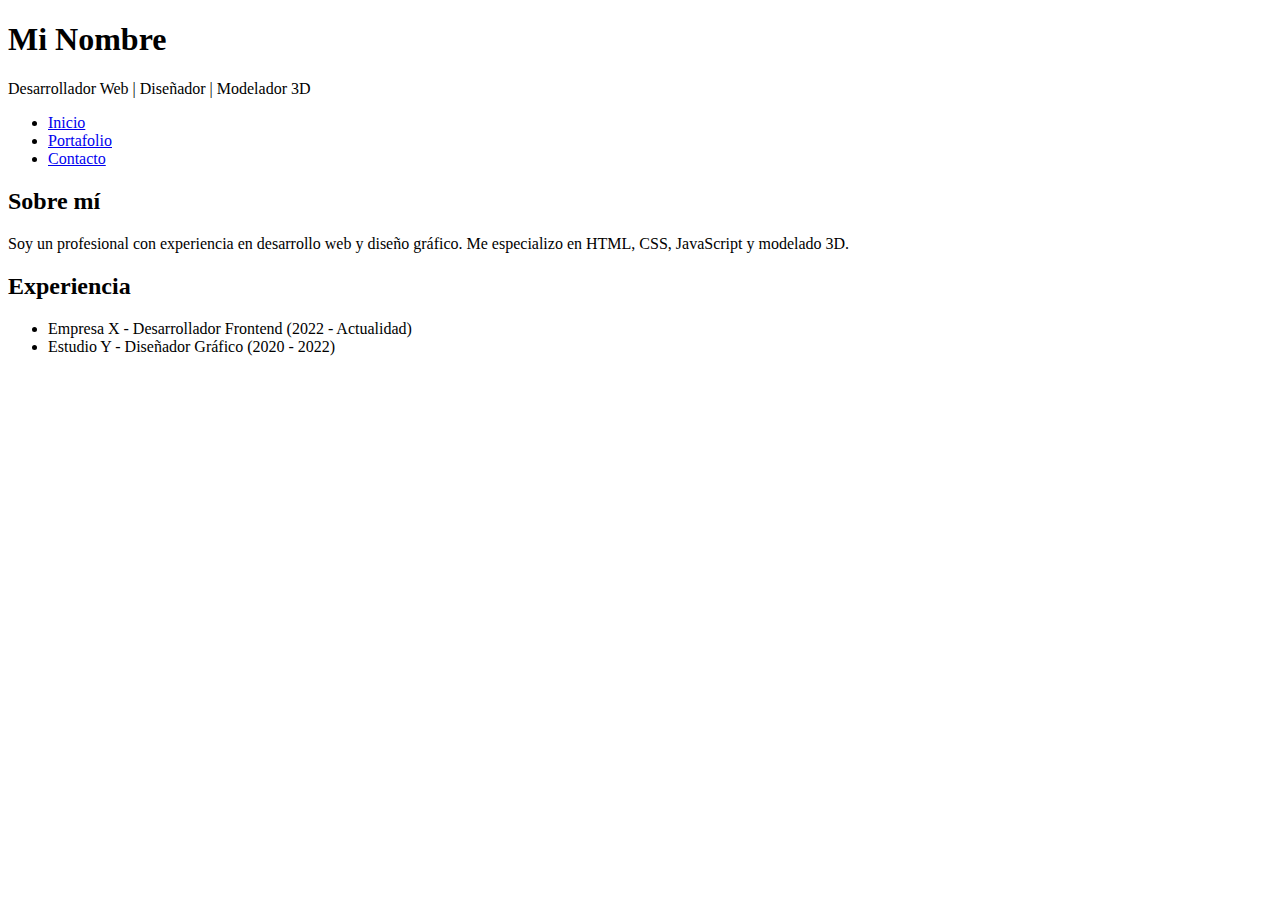
==== index.html @ 70172b67 "Moviendo index.html a la raíz" ====
<!DOCTYPE html>
<html lang="es">
<head>
    <meta charset="UTF-8">
    <meta name="viewport" content="width=device-width, initial-scale=1.0">
    <title>Mi Curriculum Vitae</title>
    <link rel="stylesheet" href="styles.css">
</head>
<body>
    <header>
        <h1>Mi Nombre</h1>
        <p>Desarrollador Web | Diseñador | Modelador 3D</p>
        <nav>
            <ul>
                <li><a href="index.html">Inicio</a></li>
                <li><a href="portafolio.html">Portafolio</a></li>
                <li><a href="contacto.html">Contacto</a></li>
            </ul>
        </nav>
    </header>
    <main>
        <h2>Sobre mí</h2>
        <p>Soy un profesional con experiencia en desarrollo web y diseño gráfico. Me especializo en HTML, CSS, JavaScript y modelado 3D.</p>
        <h2>Experiencia</h2>
        <ul>
            <li>Empresa X - Desarrollador Frontend (2022 - Actualidad)</li>
            <li>Estudio Y - Diseñador Gráfico (2020 - 2022)</li>
        </ul>
    </main>
</body>
</html>
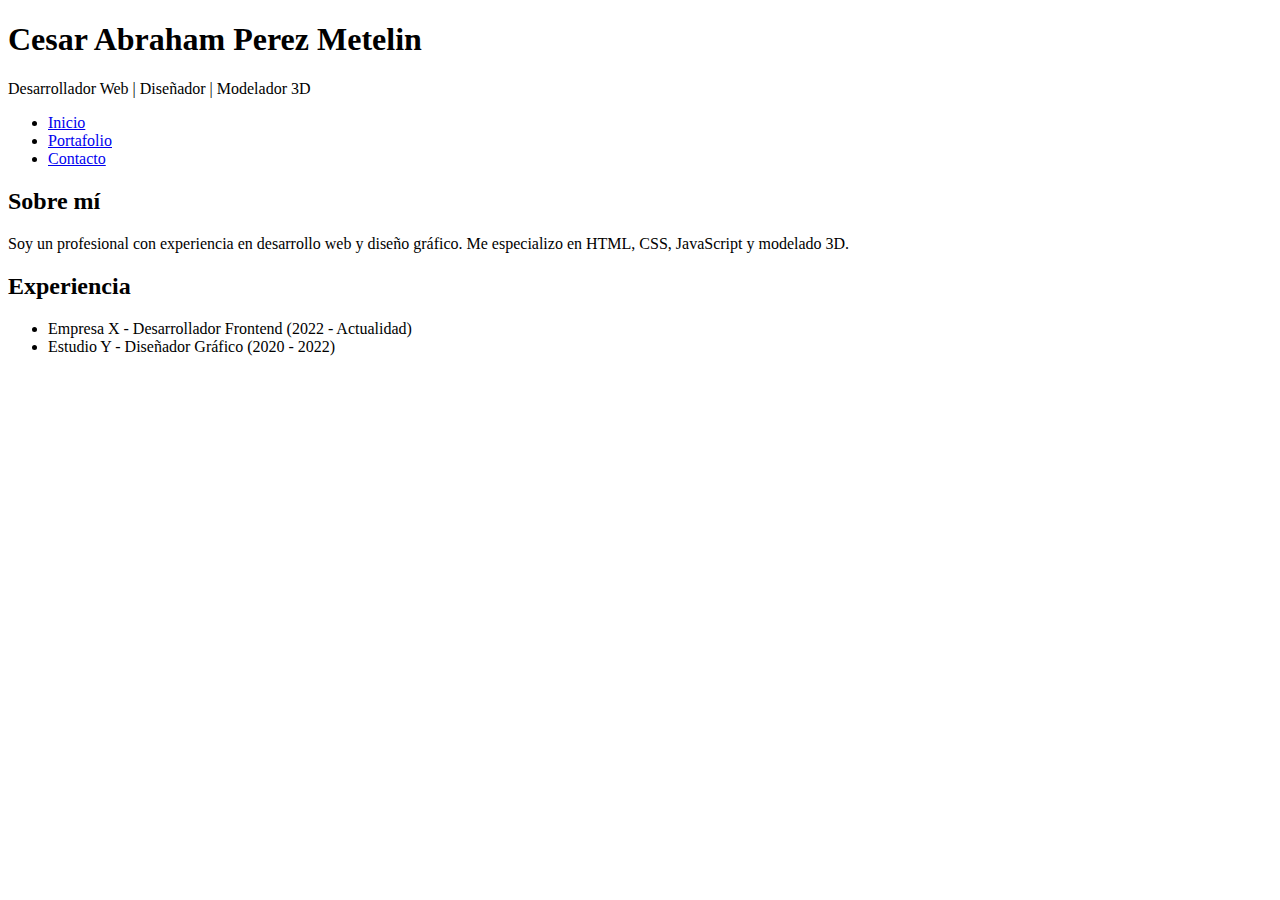
==== commit f10ca6c3: "Corrección de enlaces y actualización del contenido" ====
--- a/index.html
+++ b/index.html
@@ -8,7 +8,7 @@
 </head>
 <body>
     <header>
-        <h1>Mi Nombre</h1>
+        <h1>Cesar Abraham Perez Metelin</h1>
         <p>Desarrollador Web | Diseñador | Modelador 3D</p>
         <nav>
             <ul>
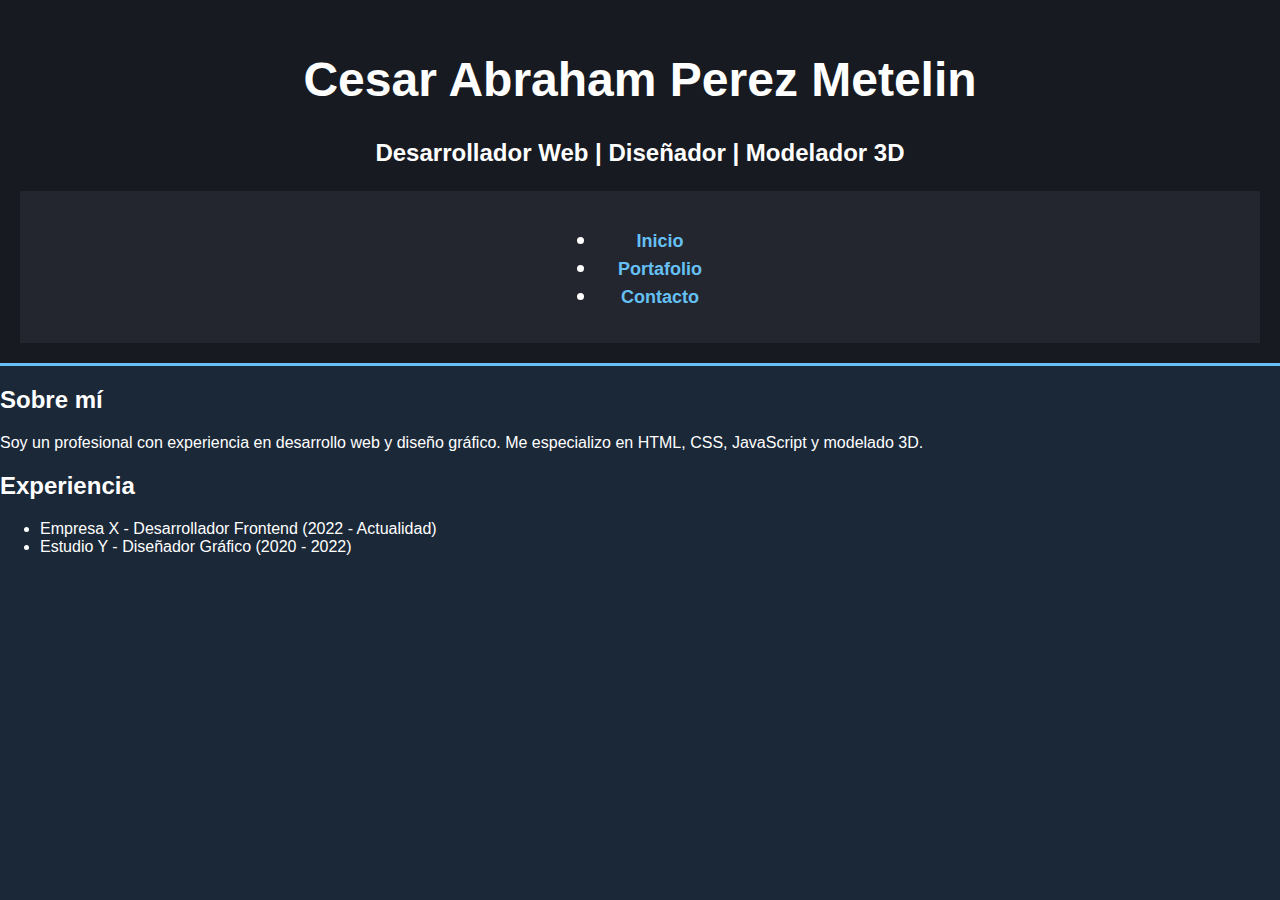
==== commit 9f65e6af: "Corrigiendo ruta del CSS" ====
--- a/index.html
+++ b/index.html
@@ -4,7 +4,7 @@
     <meta charset="UTF-8">
     <meta name="viewport" content="width=device-width, initial-scale=1.0">
     <title>Mi Curriculum Vitae</title>
-    <link rel="stylesheet" href="styles.css">
+    <link rel="stylesheet" href="02-maquetacion-cv/styles.css">
 </head>
 <body>
     <header>
--- a/02-maquetacion-cv/styles.css
+++ b/02-maquetacion-cv/styles.css
@@ -0,0 +1,87 @@
+/* Estilos inspirados en Steam */
+
+/* Fuente moderna y fondo oscuro */
+body {
+    font-family: 'Arial', sans-serif;
+    background-color: #1b2838;
+    color: #ffffff;
+    margin: 0;
+    padding: 0;
+}
+
+/* Contenedor principal */
+.container {
+    width: 80%;
+    margin: auto;
+    padding: 20px;
+}
+
+/* Encabezado */
+header {
+    background-color: #171a21;
+    padding: 20px;
+    text-align: center;
+    font-size: 24px;
+    font-weight: bold;
+    border-bottom: 3px solid #66c0f4;
+}
+
+/* Navegación */
+nav {
+    display: flex;
+    justify-content: center;
+    background-color: #23262e;
+    padding: 10px;
+}
+
+nav a {
+    color: #66c0f4;
+    text-decoration: none;
+    padding: 10px 20px;
+    font-size: 18px;
+    transition: 0.3s;
+}
+
+nav a:hover {
+    background-color: #66c0f4;
+    color: #1b2838;
+    border-radius: 5px;
+}
+
+/* Secciones */
+section {
+    background-color: #2a475e;
+    padding: 20px;
+    margin: 20px 0;
+    border-radius: 10px;
+    box-shadow: 0 0 10px rgba(0, 0, 0, 0.5);
+}
+
+/* Botones */
+button {
+    background-color: #66c0f4;
+    color: #1b2838;
+    padding: 10px 20px;
+    border: none;
+    cursor: pointer;
+    font-size: 18px;
+    border-radius: 5px;
+    transition: 0.3s;
+}
+
+button:hover {
+    background-color: #ffffff;
+    color: #1b2838;
+}
+
+/* Imágenes del portafolio */
+.portfolio img {
+    width: 100%;
+    border-radius: 10px;
+    transition: 0.3s;
+}
+
+.portfolio img:hover {
+    transform: scale(1.05);
+    box-shadow: 0 0 15px rgba(255, 255, 255, 0.5);
+}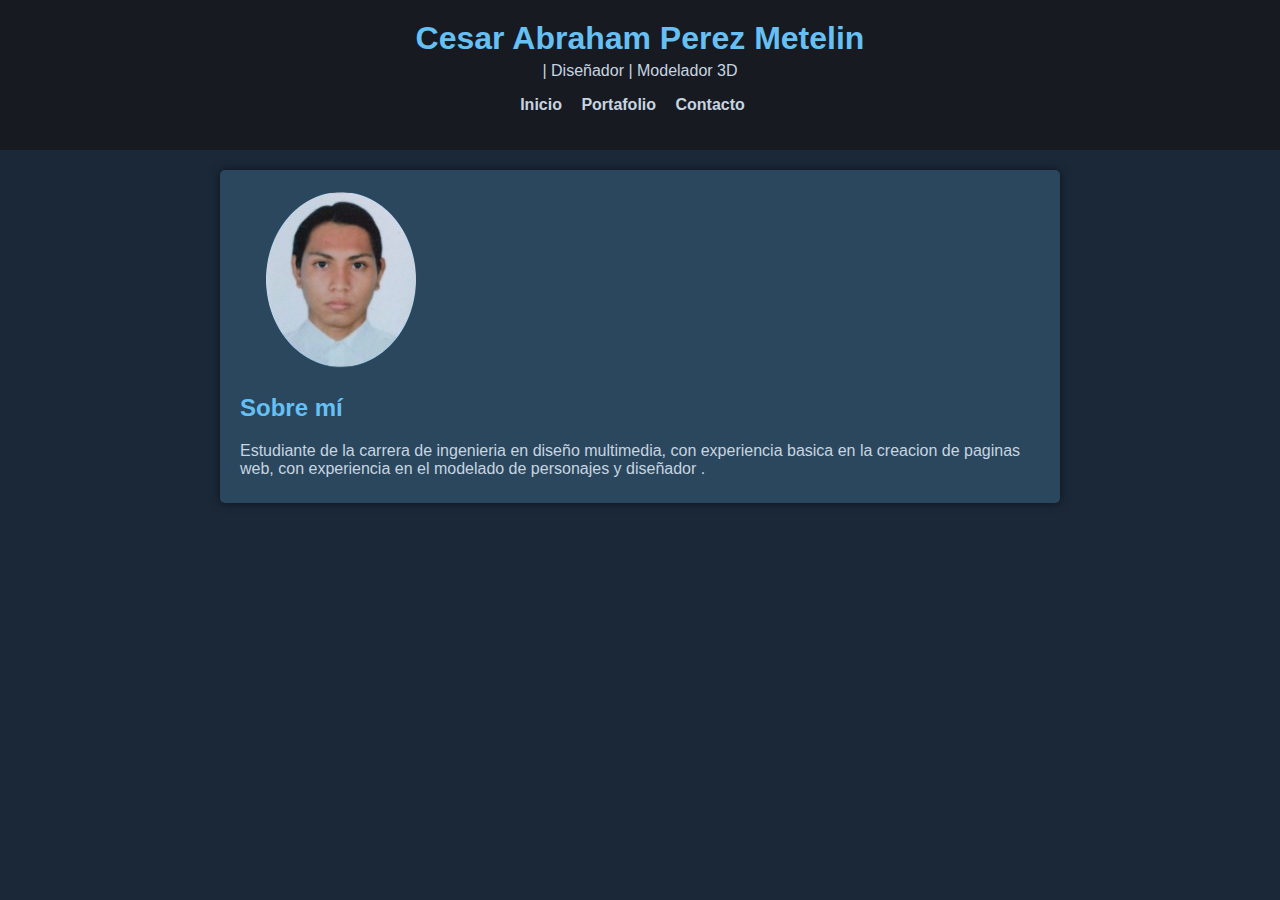
==== commit c5874f1b: "Curriculum final" ====
--- a/index.html
+++ b/index.html
@@ -9,7 +9,7 @@
 <body>
     <header>
         <h1>Cesar Abraham Perez Metelin</h1>
-        <p>Desarrollador Web | Diseñador | Modelador 3D</p>
+        <p>| Diseñador | Modelador 3D</p>
         <nav>
             <ul>
                 <li><a href="index.html">Inicio</a></li>
@@ -19,13 +19,14 @@
         </nav>
     </header>
     <main>
-        <h2>Sobre mí</h2>
-        <p>Soy un profesional con experiencia en desarrollo web y diseño gráfico. Me especializo en HTML, CSS, JavaScript y modelado 3D.</p>
-        <h2>Experiencia</h2>
-        <ul>
-            <li>Empresa X - Desarrollador Frontend (2022 - Actualidad)</li>
-            <li>Estudio Y - Diseñador Gráfico (2020 - 2022)</li>
-        </ul>
+        <section class="sobre-mi">
+            <img src="img/Perfil.png" alt="Mi Foto">
+            <div class="info">
+                <h2>Sobre mí</h2>
+                <p>Estudiante de la carrera de ingenieria en diseño multimedia, con experiencia basica en la creacion de paginas web, con experiencia en el modelado de personajes y diseñador .</p>
+            </div>
+        </section>
     </main>
+    
 </body>
 </html>
--- a/02-maquetacion-cv/styles.css
+++ b/02-maquetacion-cv/styles.css
@@ -1,87 +1,69 @@
-/* Estilos inspirados en Steam */
-
-/* Fuente moderna y fondo oscuro */
 body {
-    font-family: 'Arial', sans-serif;
     background-color: #1b2838;
-    color: #ffffff;
+    color: #c7d5e0;
+    font-family: Arial, sans-serif;
     margin: 0;
     padding: 0;
 }
 
-/* Contenedor principal */
-.container {
-    width: 80%;
-    margin: auto;
-    padding: 20px;
-}
-
-/* Encabezado */
 header {
     background-color: #171a21;
     padding: 20px;
     text-align: center;
-    font-size: 24px;
-    font-weight: bold;
-    border-bottom: 3px solid #66c0f4;
 }
 
-/* Navegación */
-nav {
-    display: flex;
-    justify-content: center;
-    background-color: #23262e;
-    padding: 10px;
+h1 {
+    margin: 0;
+    color: #66c0f4;
 }
 
-nav a {
-    color: #66c0f4;
-    text-decoration: none;
-    padding: 10px 20px;
-    font-size: 18px;
-    transition: 0.3s;
+p {
+    margin: 5px 0;
 }
 
-nav a:hover {
-    background-color: #66c0f4;
-    color: #1b2838;
-    border-radius: 5px;
+nav ul {
+    list-style: none;
+    padding: 0;
 }
 
-/* Secciones */
-section {
+nav ul li {
+    display: inline;
+    margin-right: 15px;
+}
+
+nav ul li a {
+    color: #c7d5e0;
+    text-decoration: none;
+    font-weight: bold;
+}
+
+nav ul li a:hover {
+    color: #66c0f4;
+}
+
+main {
+    max-width: 800px;
+    margin: 20px auto;
+    padding: 20px;
     background-color: #2a475e;
-    padding: 20px;
-    margin: 20px 0;
-    border-radius: 10px;
+    border-radius: 5px;
     box-shadow: 0 0 10px rgba(0, 0, 0, 0.5);
 }
 
-/* Botones */
-button {
-    background-color: #66c0f4;
-    color: #1b2838;
-    padding: 10px 20px;
-    border: none;
-    cursor: pointer;
-    font-size: 18px;
-    border-radius: 5px;
-    transition: 0.3s;
+h2 {
+    color: #66c0f4;
 }
 
-button:hover {
-    background-color: #ffffff;
-    color: #1b2838;
+ul {
+    padding-left: 20px;
 }
 
-/* Imágenes del portafolio */
-.portfolio img {
+footer {
+    text-align: center;
+    padding: 20px;
+    background-color: #171a21;
+    color: #c7d5e0;
+    position: relative;
+    bottom: 0;
     width: 100%;
-    border-radius: 10px;
-    transition: 0.3s;
 }
-
-.portfolio img:hover {
-    transform: scale(1.05);
-    box-shadow: 0 0 15px rgba(255, 255, 255, 0.5);
-}